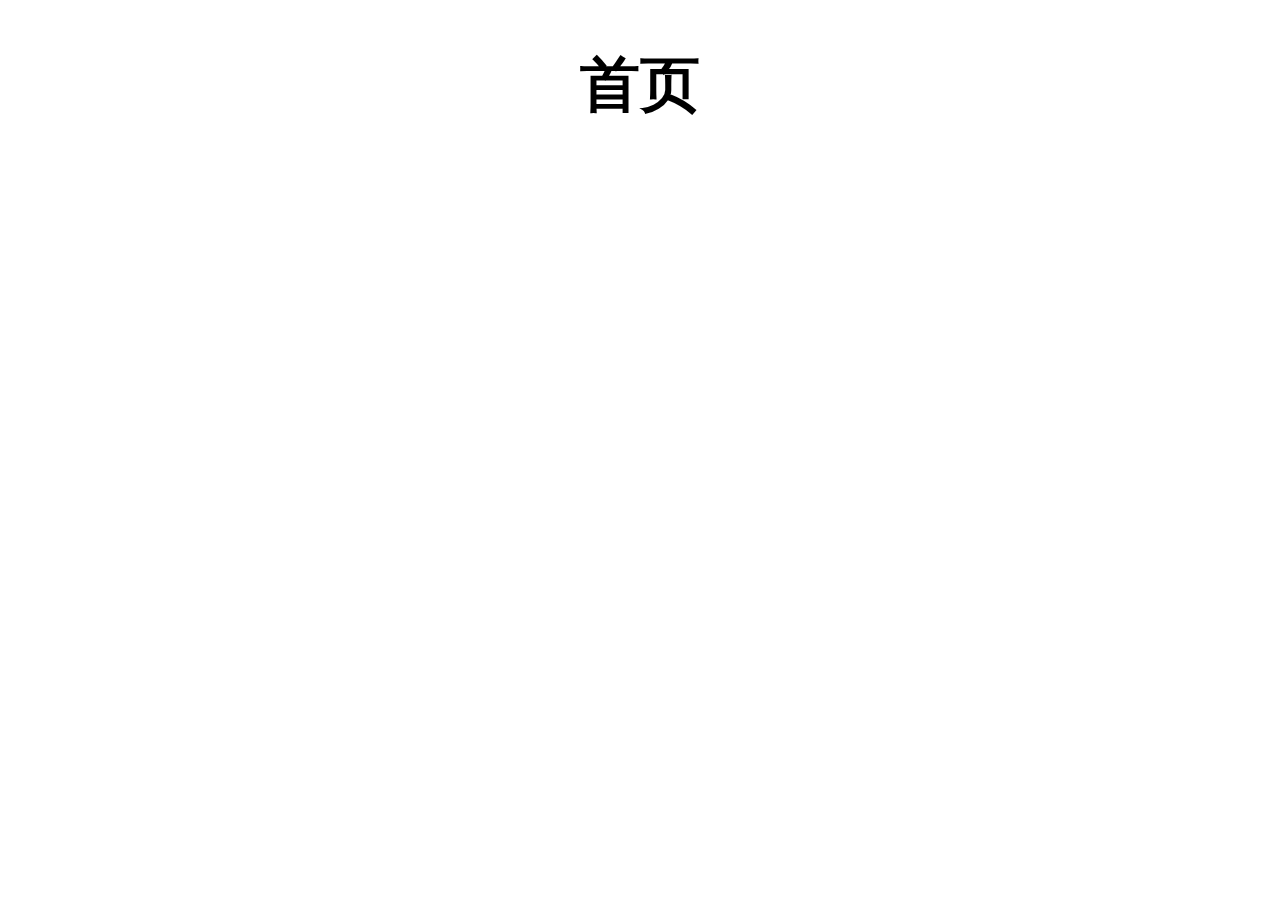
==== phone.html @ ae95f4e3 "add pages and little changes" ====
<!DOCTYPE html>
<html lang="en">
  <head>
    <meta charset="utf-8">
    <meta content="yes" name="apple-mobile-web-app-capable">
    <meta content="yes" name="apple-touch-fullscreen">
    <meta content="telephone=no,email=no" name="format-detection">
    <title>Chineseyu.GitHub.io by chineseYU</title>
    <script src="lib/js/adaptive.js" charset="utf-8"></script>
    <script>
      window['adaptive'].desinWidth = 750;
      window['adaptive'].baseFont = 30;
      window['adaptive'].init();
    </script>
    <link rel="stylesheet" href="css/phone.css">
  </head>
  <body>
    <div id="container">
      <h3>首页</h3>
    </div>
  </body>
  <script src="lib/js/axios.min.js" charset="utf-8"></script>
  <script src="lib/js/vue-2.4.js" charset="utf-8"></script>
  <script type="text/javascript">
    var vm = new Vue({
      el: '#container',
      data: {

      }
    })
  </script>
</html>
---- css/phone.css ----
* {margin: 0;padding: 0;}
html, body {width: 100%;height: 100%;}
h3 {height: 1rem;line-height: 1rem;text-align: center;}
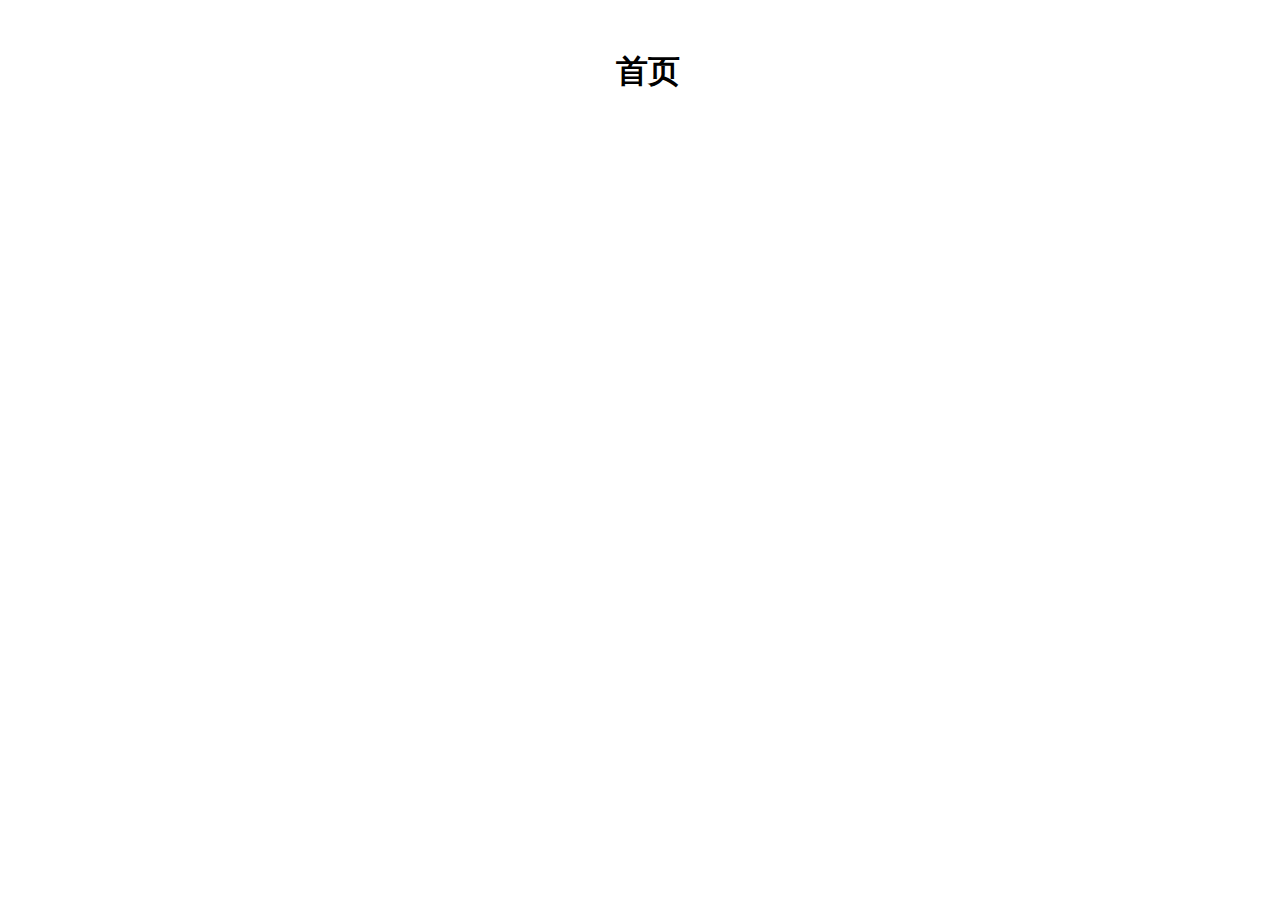
==== commit 1448a90a: "phone.html" ====
--- a/phone.html
+++ b/phone.html
@@ -6,6 +6,20 @@
     <meta content="yes" name="apple-touch-fullscreen">
     <meta content="telephone=no,email=no" name="format-detection">
     <title>Chineseyu.GitHub.io by chineseYU</title>
+    <script type="text/javascript">
+      function IsPC(){
+        var userAgentInfo = navigator.userAgent;
+        var Agents = new Array("Android", "iPhone", "SymbianOS", "Windows Phone", "iPad", "iPod");
+        var flag = true;
+        for (var v = 0; v < Agents.length; v++) {
+          if (userAgentInfo.indexOf(Agents[v]) > 0) { flag = false; break; }
+        }
+        return flag;
+      }
+      if(IsPC()) {
+        location.href = 'index.html';
+      }
+    </script>
     <script src="lib/js/adaptive.js" charset="utf-8"></script>
     <script>
       window['adaptive'].desinWidth = 750;
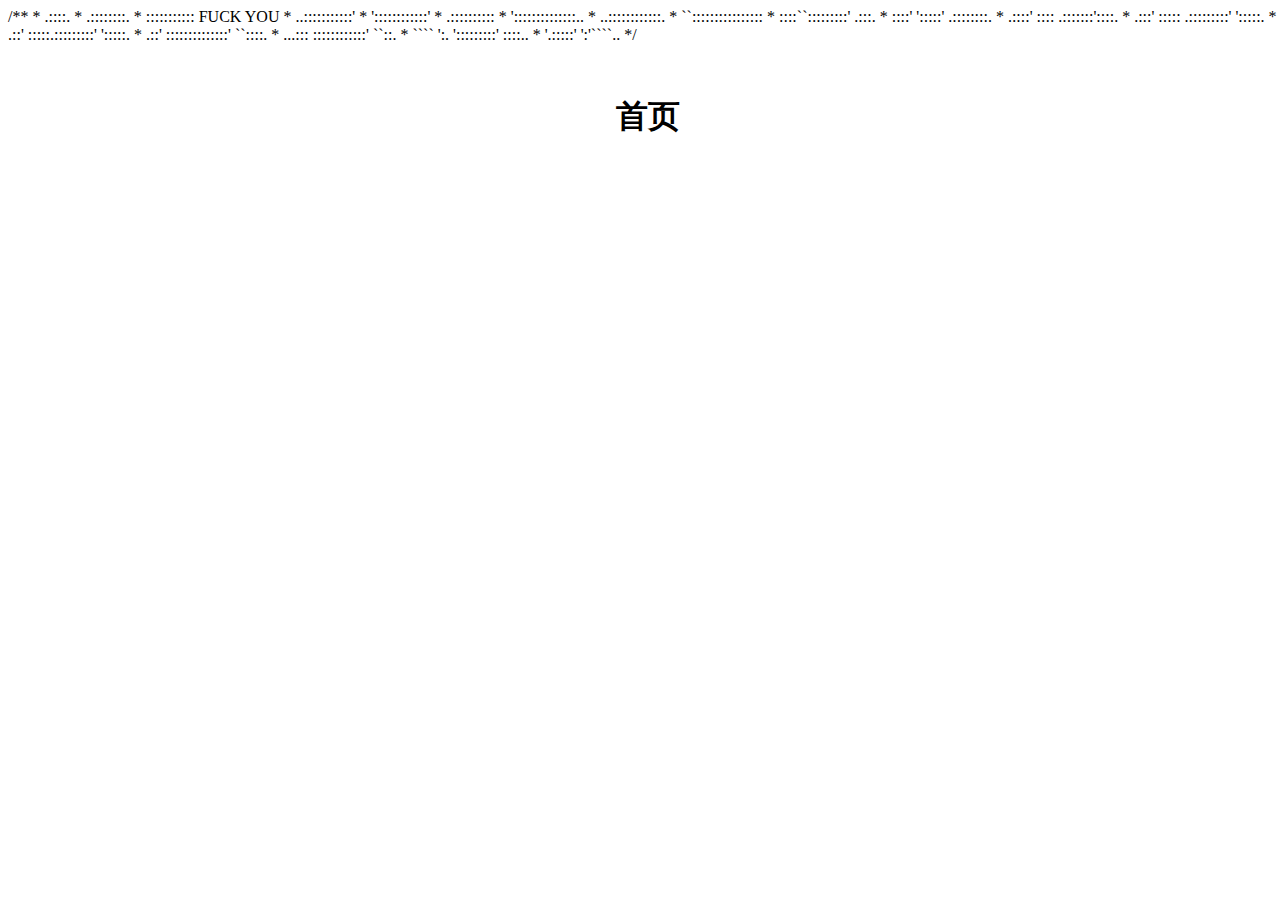
==== commit 8d5725a8: "none" ====
--- a/phone.html
+++ b/phone.html
@@ -1,3 +1,23 @@
+/**
+ *                    .::::.
+ *                  .::::::::.
+ *                 :::::::::::  FUCK YOU
+ *             ..:::::::::::'
+ *           '::::::::::::'
+ *             .::::::::::
+ *        '::::::::::::::..
+ *             ..::::::::::::.
+ *           ``::::::::::::::::
+ *            ::::``:::::::::'        .:::.
+ *           ::::'   ':::::'       .::::::::.
+ *         .::::'      ::::     .:::::::'::::.
+ *        .:::'       :::::  .:::::::::' ':::::.
+ *       .::'        :::::.:::::::::'      ':::::.
+ *      .::'         ::::::::::::::'         ``::::.
+ *  ...:::           ::::::::::::'              ``::.
+ * ```` ':.          ':::::::::'                  ::::..
+ *                    '.:::::'                    ':'````..
+ */
 <!DOCTYPE html>
 <html lang="en">
   <head>
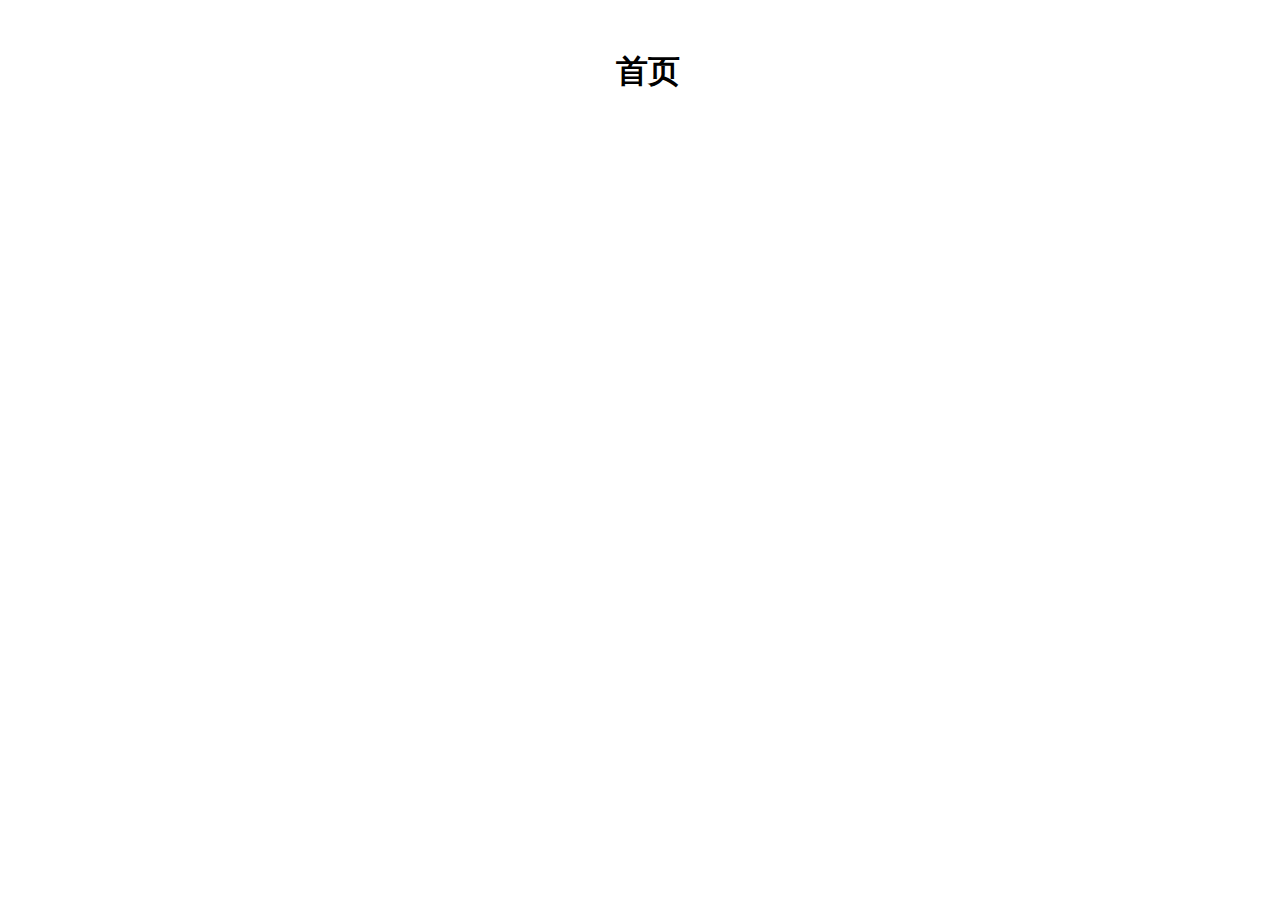
==== commit 5f6c111f: "none" ====
--- a/phone.html
+++ b/phone.html
@@ -63,4 +63,30 @@
       }
     })
   </script>
+
+  <script>
+    var debug = "\
+    /**\
+    *                    .::::.\
+    *                  .::::::::.\
+    *                 :::::::::::  FUCK YOU\
+    *             ..:::::::::::'\
+    *           '::::::::::::'\
+    *             .::::::::::\
+    *        '::::::::::::::..\
+    *             ..::::::::::::.\
+    *           ``::::::::::::::::\
+    *            ::::``:::::::::'        .:::.\
+    *           ::::'   ':::::'       .::::::::.\
+    *         .::::'      ::::     .:::::::'::::.\
+    *        .:::'       :::::  .:::::::::' ':::::.\
+    *       .::'        :::::.:::::::::'      ':::::.\
+    *      .::'         ::::::::::::::'         ``::::.\
+    *  ...:::           ::::::::::::'              ``::.\
+    * ```` ':.          ':::::::::'                  ::::..\
+    *                    '.:::::'                    ':'````..\
+    */\
+    "
+    console.log(debug)
+  </script>
 </html>
